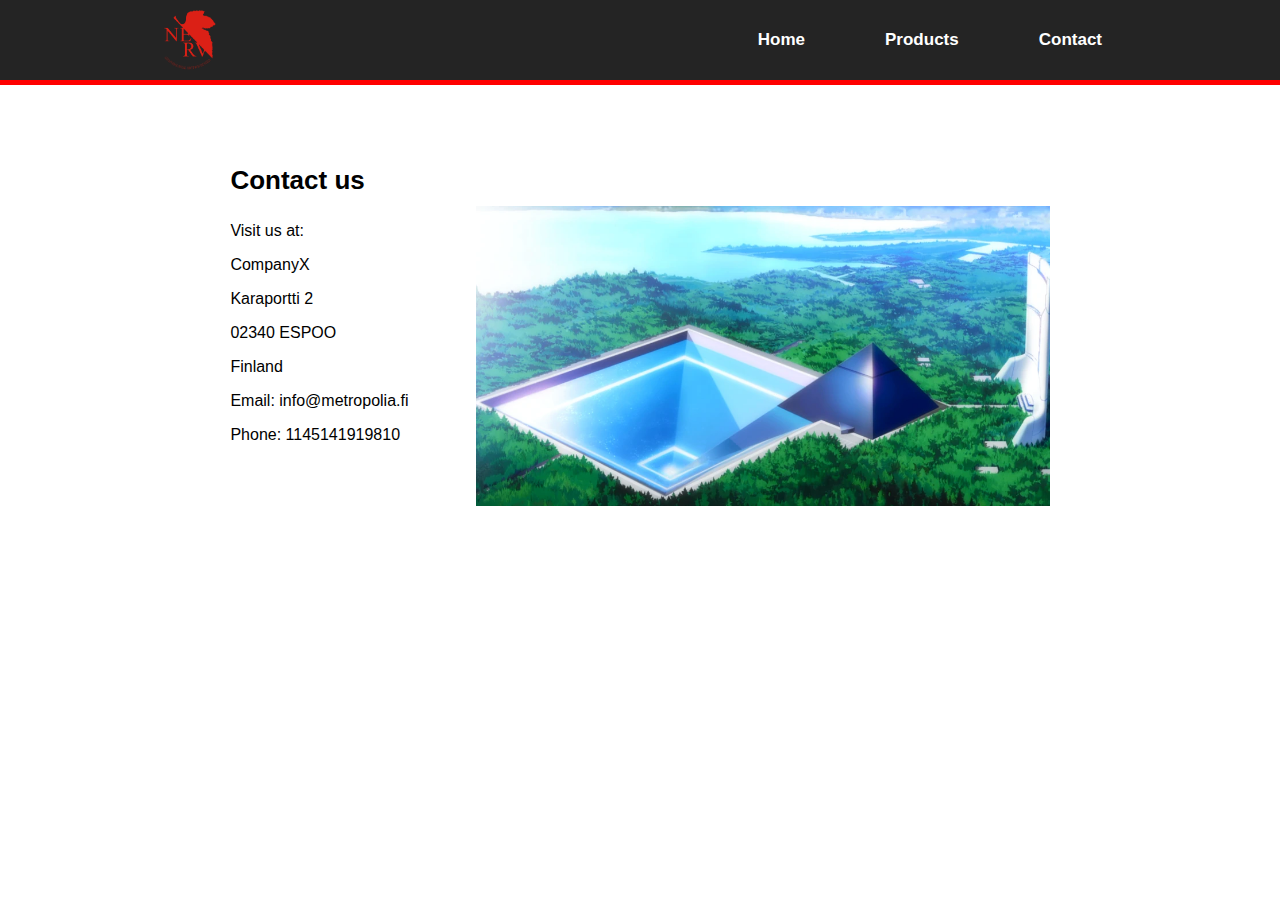
==== ast1/contact.html @ 0514a287 "." ====
<!DOCTYPE html>
<html lang="en">
<head>
    <meta charset="UTF-8">
    <meta name="viewport" content="width=device-width,initial-scale=1.0">
	<meta http-equiv="X-UA-Compatible" content="ie=edge">
    <link rel="stylesheet" href="css/contact.css">
    <title>LOL</title>
</head>
<body>
    <div class="main">
        <div class="nav-container">
            <div class="nav">
                <div class="nav-left">
                    <img class="nav-logo" src="img/nerv.png" alt="">
                </div>
                <div class="nav-right">
                    <div class="nav-right-tag"><a href="index.html">Home</a></div>
                    <div class="nav-right-tag"><a href="products.html">Products</a></div>
                    <div class="nav-right-tag"><a href="contact.html">Contact</a></div>
                </div>
            </div>
        </div>
        <div class="page-content">
            <div class="first-section-container">
                <div class="first-section">
                    <div class="title">Contact us</div>
                    <div class="contact-content">
                        <div class="info">
                            <p class="info-content">Visit us at:</p>
                            <p class="info-content">CompanyX</p>
                            <p class="info-content">Karaportti 2</p>
                            <p class="info-content">02340 ESPOO</p>
                            <p class="info-content">Finland</p>
                            <p class="info-content">Email: info@metropolia.fi</p>
                            <p class="info-content">Phone: 1145141919810</p>
                        </div>
                        <div class="image"></div>
                    </div>      
                </div>
            </div>
        </div>
    </div>
</body>
---- ast1/css/contact.css ----
body {
    width: 100%;
    justify-content: center;
    align-items: center;
    display: flex;
    font-family: "Gill Sans", sans-serif;
    margin:0;
    padding:0;
    background-color: rgb(255, 255, 255);
}
.main {
    justify-content: center;
    align-items: center;
    display: flex;
    flex-direction: column;
    width: 100%;
}
.page-content {
    max-width: 1200px;
    width: 80%;
    justify-content: center;
    align-items: center;
}
.nav-container {
    height:80px;
    width: 100%;
    background-color: rgb(36, 36, 36);
    border-bottom: 5px solid red;
    display: flex;
    justify-content: center;
}
.nav {
    width:80%;
    display:flex;
    justify-content: space-between;
    height: 100%;
}
.nav-left {
    height:100%;
    padding-left: 30px;
    display: flex;
    align-items: center;
}
.nav-logo{
    height:80%;
}
.nav-right{
    display: flex;
    align-items: center;
    padding-right: 10px;
}
.nav-right-tag a{
    display: inline;
    padding: 0 40px;
    font-size: 17px;
    font-weight: 600;
    color: white;
    text-decoration: none;
    transition: all 150ms linear;
}
.nav-right-tag a:hover{
    color: rgb(255, 136, 136);
}
.first-section-container{
    width: 100%;
    display: flex;
    justify-content: center;
    align-content: center;
}
.first-section{
    height: 600px;
    display: block;
    width: 80%;
    margin-top: 80px;
}
.first-section .title{
    font-size:26px;
    margin-bottom: 10px;
    font-weight: 600;
    display: block;
}
.first-section .image{
    height:300px;
    width: 70%;
    display: flex;
    align-items: center;
    justify-content: center;
    background-size: cover;
    background-image: url("../img/NERV_HQ_29.webp");
}
.first-section .contact-content{
    display: flex;
    justify-content: space-between;
}
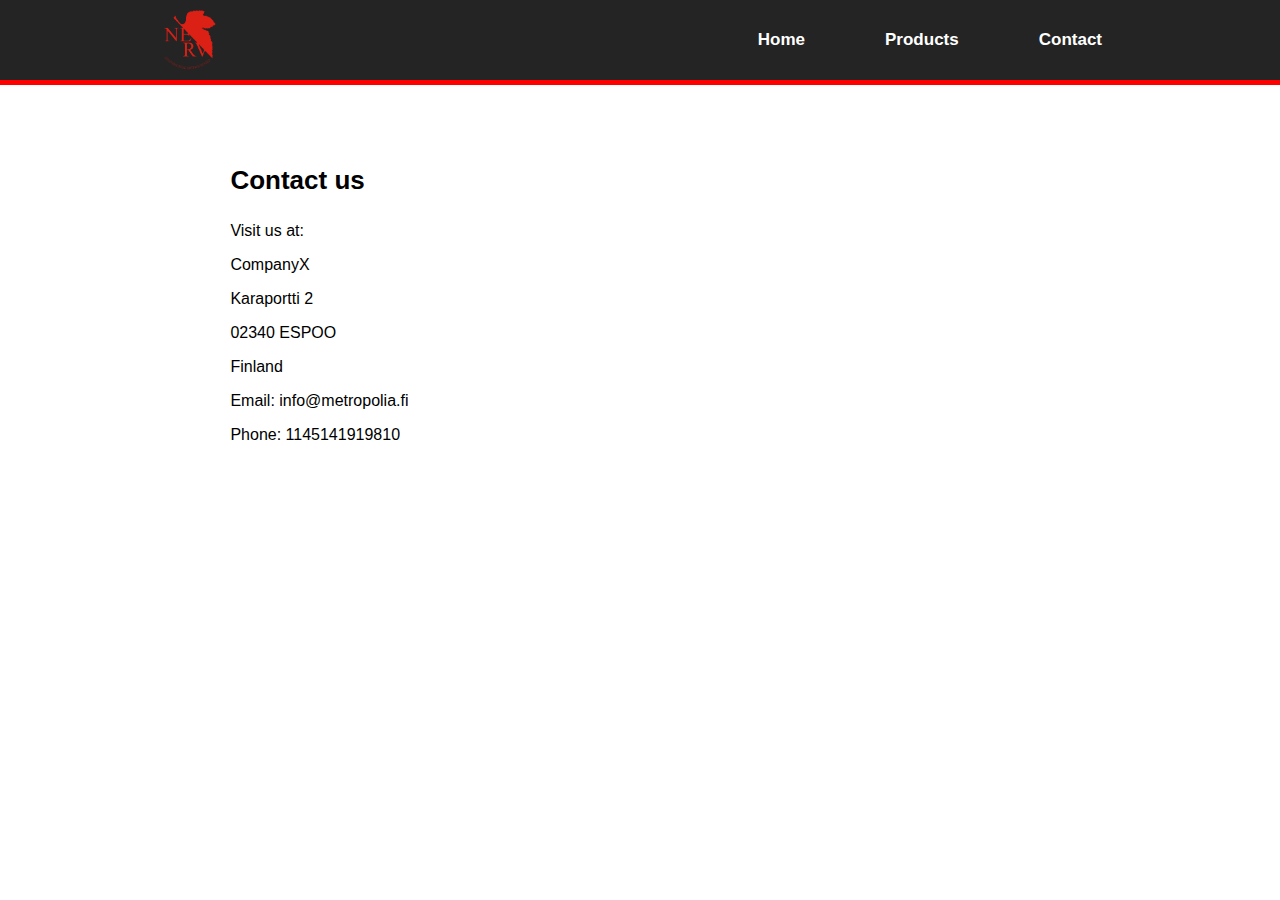
==== commit 077b8999: "." ====
--- a/ast1/contact.html
+++ b/ast1/contact.html
@@ -35,7 +35,9 @@
                             <p class="info-content">Email: info@metropolia.fi</p>
                             <p class="info-content">Phone: 1145141919810</p>
                         </div>
-                        <div class="image"></div>
+                        <div class="map">
+                            <iframe src="https://www.google.com/maps/embed?pb=!1m18!1m12!1m3!1d1981.3854747833398!2d24.75593897684575!3d60.22399853908852!2m3!1f0!2f0!3f0!3m2!1i1024!2i768!4f13.1!3m3!1m2!1s0x468df797cfe43cbb%3A0xb99a2c26d4df39ff!2sMetropolia%20University%20of%20Applied%20Sciences%20-%20Karamalmi%20Campus!5e0!3m2!1sen!2sfi!4v1730449040383!5m2!1sen!2sfi" width="600" height="450" style="border:0;" allowfullscreen="" loading="lazy" referrerpolicy="no-referrer-when-downgrade"></iframe>
+                        </div>
                     </div>      
                 </div>
             </div>
--- a/ast1/css/contact.css
+++ b/ast1/css/contact.css
@@ -85,8 +85,7 @@
     display: flex;
     align-items: center;
     justify-content: center;
-    background-size: cover;
-    background-image: url("../img/NERV_HQ_29.webp");
+    
 }
 .first-section .contact-content{
     display: flex;
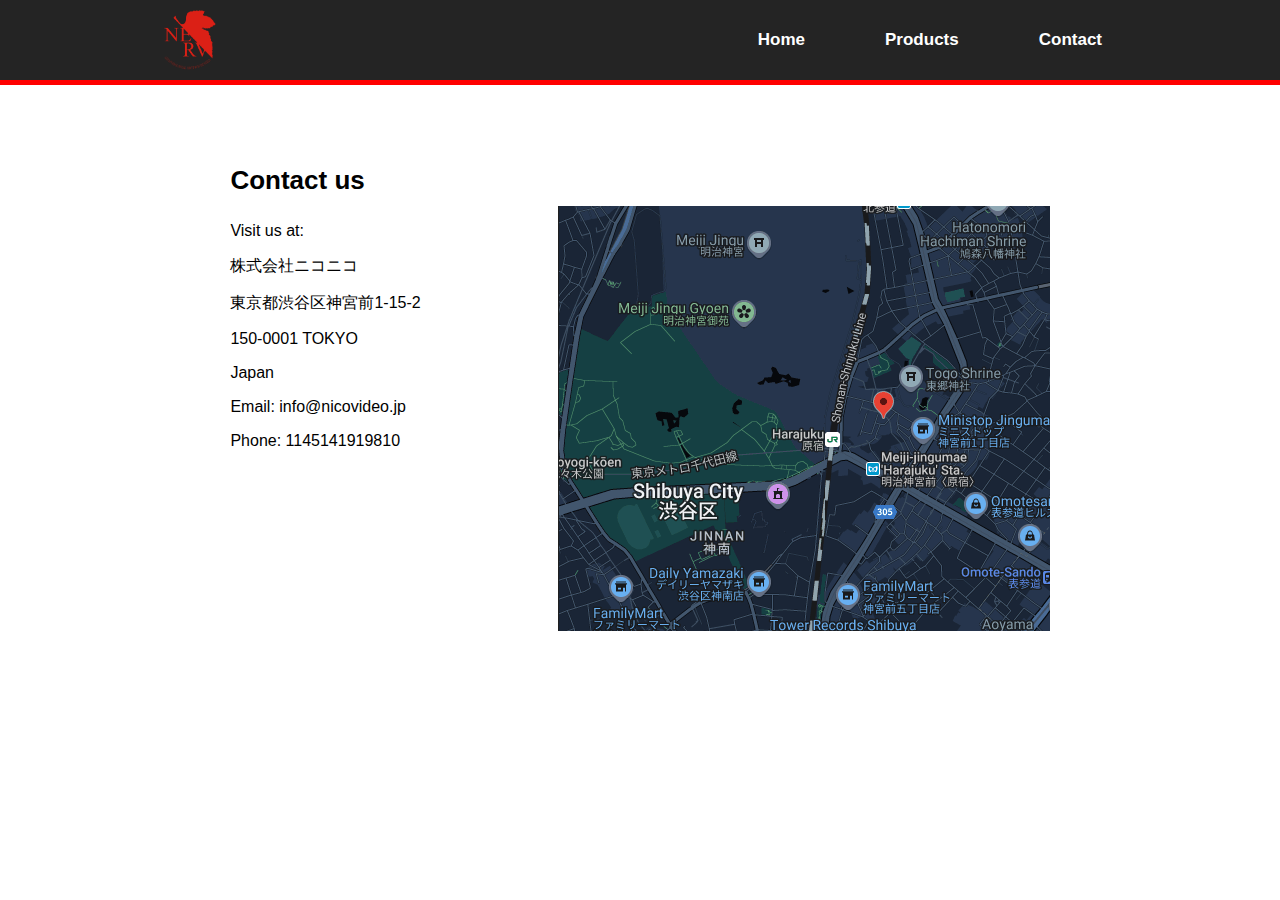
==== commit 5b01b80d: "." ====
--- a/ast1/contact.html
+++ b/ast1/contact.html
@@ -3,6 +3,7 @@
 <head>
     <meta charset="UTF-8">
     <meta name="viewport" content="width=device-width,initial-scale=1.0">
+    <meta name="description" content="test page">
 	<meta http-equiv="X-UA-Compatible" content="ie=edge">
     <link rel="stylesheet" href="css/contact.css">
     <title>LOL</title>
@@ -28,15 +29,15 @@
                     <div class="contact-content">
                         <div class="info">
                             <p class="info-content">Visit us at:</p>
-                            <p class="info-content">CompanyX</p>
-                            <p class="info-content">Karaportti 2</p>
-                            <p class="info-content">02340 ESPOO</p>
-                            <p class="info-content">Finland</p>
-                            <p class="info-content">Email: info@metropolia.fi</p>
+                            <p class="info-content">株式会社ニコニコ</p>
+                            <p class="info-content">東京都渋谷区神宮前1-15-2</p>
+                            <p class="info-content">150-0001 TOKYO</p>
+                            <p class="info-content">Japan</p>
+                            <p class="info-content">Email: info@nicovideo.jp</p>
                             <p class="info-content">Phone: 1145141919810</p>
                         </div>
                         <div class="map">
-                            <iframe src="https://www.google.com/maps/embed?pb=!1m18!1m12!1m3!1d1981.3854747833398!2d24.75593897684575!3d60.22399853908852!2m3!1f0!2f0!3f0!3m2!1i1024!2i768!4f13.1!3m3!1m2!1s0x468df797cfe43cbb%3A0xb99a2c26d4df39ff!2sMetropolia%20University%20of%20Applied%20Sciences%20-%20Karamalmi%20Campus!5e0!3m2!1sen!2sfi!4v1730449040383!5m2!1sen!2sfi" width="600" height="450" style="border:0;" allowfullscreen="" loading="lazy" referrerpolicy="no-referrer-when-downgrade"></iframe>
+                            <img class='map-image' src="img/niconico.png" alt="">
                         </div>
                     </div>      
                 </div>
--- a/ast1/css/contact.css
+++ b/ast1/css/contact.css
@@ -79,15 +79,14 @@
     font-weight: 600;
     display: block;
 }
-.first-section .image{
-    height:300px;
-    width: 70%;
-    display: flex;
-    align-items: center;
-    justify-content: center;
-    
-}
 .first-section .contact-content{
     display: flex;
     justify-content: space-between;
+}
+.first-section .map{
+    width:60%;
+    overflow: hidden;
+}
+.first-section .map-iamge{
+    width: 100%;
 }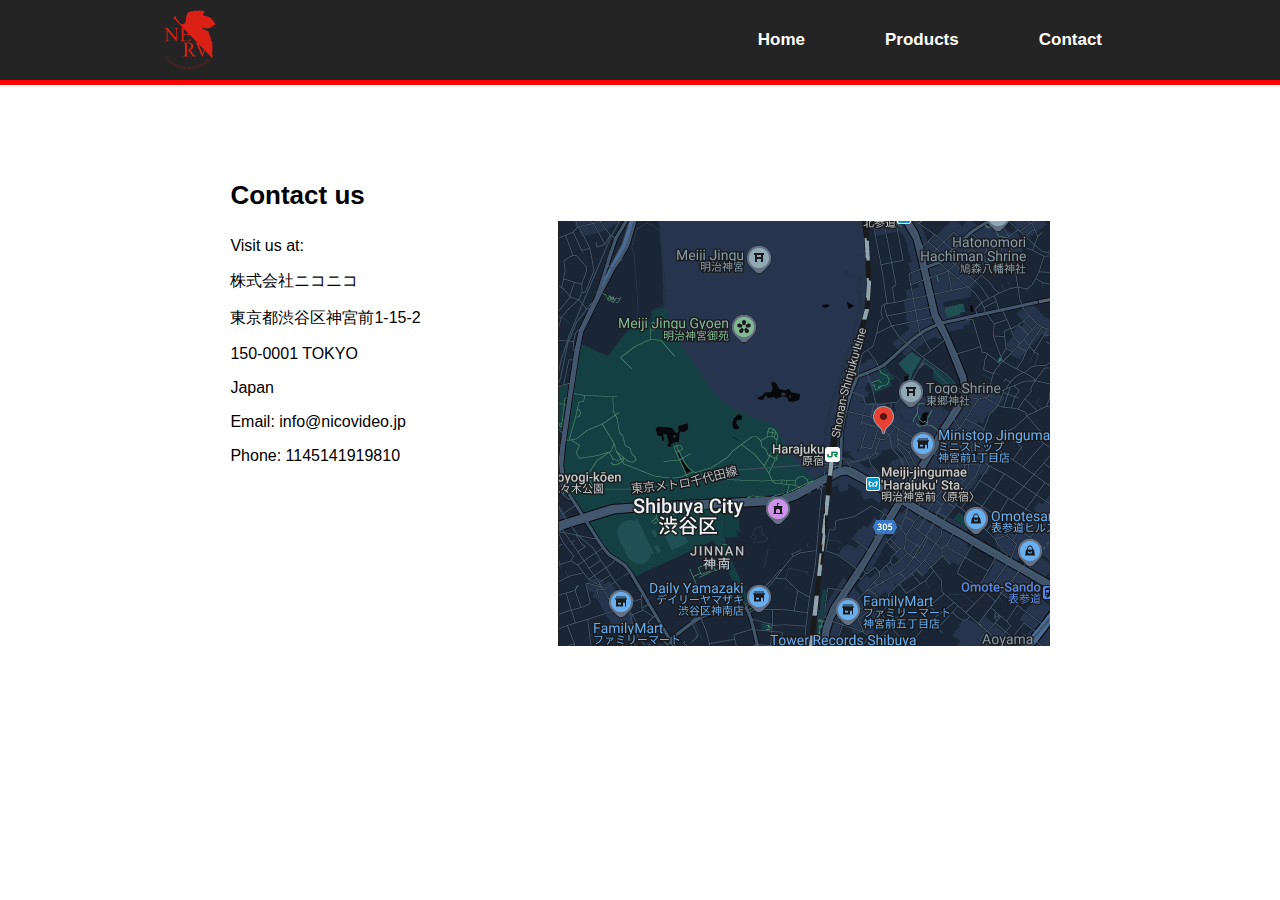
==== commit 6851d824: "." ====
--- a/ast1/contact.html
+++ b/ast1/contact.html
@@ -6,6 +6,7 @@
     <meta name="description" content="test page">
 	<meta http-equiv="X-UA-Compatible" content="ie=edge">
     <link rel="stylesheet" href="css/contact.css">
+    <link rel="stylesheet" href="css/top-nav.css">
     <title>LOL</title>
 </head>
 <body>
--- a/ast1/css/contact.css
+++ b/ast1/css/contact.css
@@ -21,46 +21,6 @@
     justify-content: center;
     align-items: center;
 }
-.nav-container {
-    height:80px;
-    width: 100%;
-    background-color: rgb(36, 36, 36);
-    border-bottom: 5px solid red;
-    display: flex;
-    justify-content: center;
-}
-.nav {
-    width:80%;
-    display:flex;
-    justify-content: space-between;
-    height: 100%;
-}
-.nav-left {
-    height:100%;
-    padding-left: 30px;
-    display: flex;
-    align-items: center;
-}
-.nav-logo{
-    height:80%;
-}
-.nav-right{
-    display: flex;
-    align-items: center;
-    padding-right: 10px;
-}
-.nav-right-tag a{
-    display: inline;
-    padding: 0 40px;
-    font-size: 17px;
-    font-weight: 600;
-    color: white;
-    text-decoration: none;
-    transition: all 150ms linear;
-}
-.nav-right-tag a:hover{
-    color: rgb(255, 136, 136);
-}
 .first-section-container{
     width: 100%;
     display: flex;
@@ -71,7 +31,7 @@
     height: 600px;
     display: block;
     width: 80%;
-    margin-top: 80px;
+    margin-top: 180px;
 }
 .first-section .title{
     font-size:26px;
--- a/ast1/css/top-nav.css
+++ b/ast1/css/top-nav.css
@@ -0,0 +1,42 @@
+.nav-container {
+    height:80px;
+    width: 100%;
+    background-color: rgb(36, 36, 36);
+    border-bottom: 5px solid red;
+    display: flex;
+    justify-content: center;
+    position:fixed;
+    top:0;
+}
+.nav {
+    width:80%;
+    display:flex;
+    justify-content: space-between;
+    height: 100%;
+}
+.nav-left {
+    height:100%;
+    padding-left: 30px;
+    display: flex;
+    align-items: center;
+}
+.nav-logo{
+    height:80%;
+}
+.nav-right{
+    display: flex;
+    align-items: center;
+    padding-right: 10px;
+}
+.nav-right-tag a{
+    display: inline;
+    padding: 0 40px;
+    font-size: 17px;
+    font-weight: 600;
+    color: white;
+    text-decoration: none;
+    transition: all 150ms linear;
+}
+.nav-right-tag a:hover{
+    color: rgb(255, 136, 136);
+}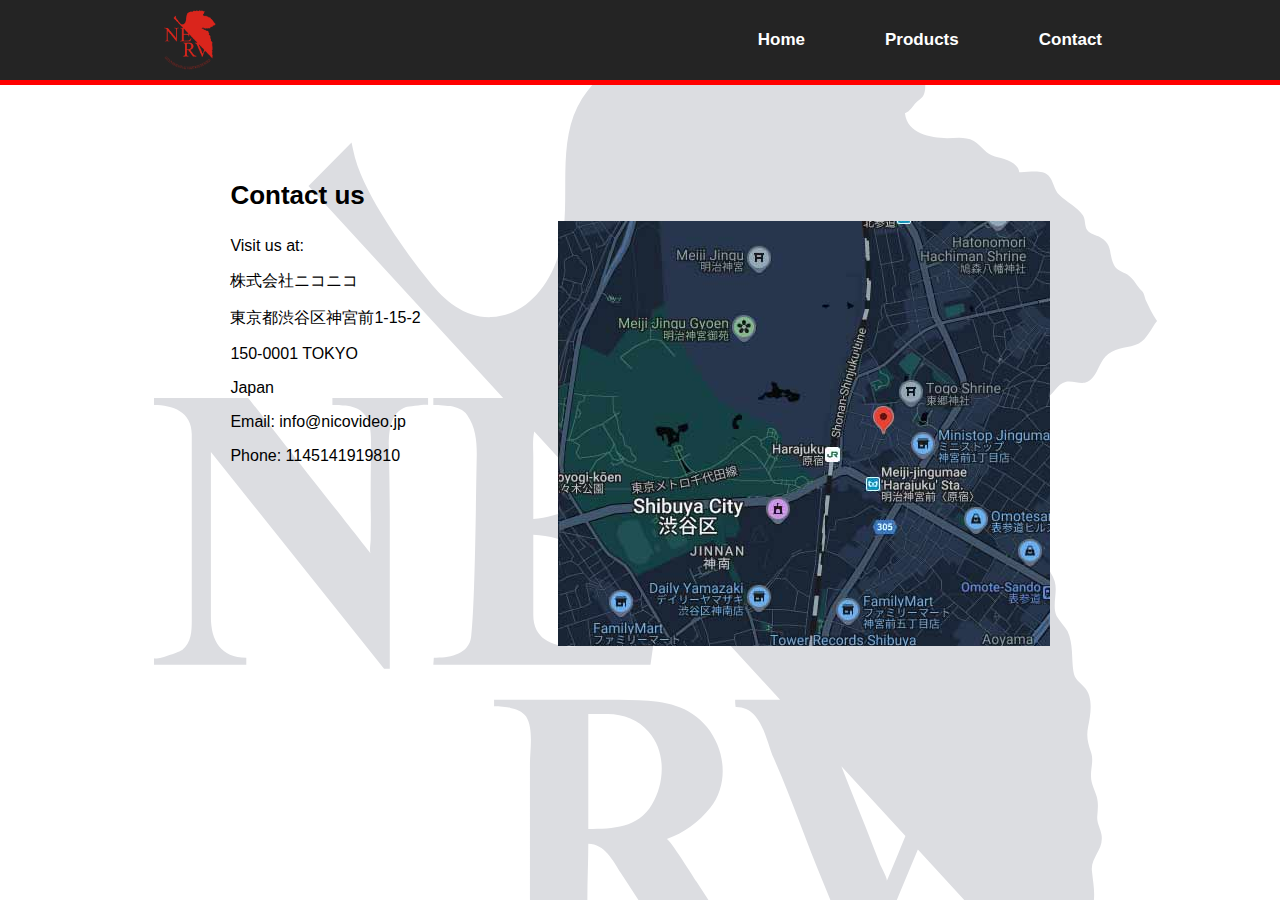
==== commit abbfd4ab: "." ====
--- a/ast1/contact.html
+++ b/ast1/contact.html
@@ -38,7 +38,7 @@
                             <p class="info-content">Phone: 1145141919810</p>
                         </div>
                         <div class="map">
-                            <img class='map-image' src="img/niconico.png" alt="">
+                            <img class='map-image' src="img/niconico.png.jpg" alt="">
                         </div>
                     </div>      
                 </div>
--- a/ast1/css/contact.css
+++ b/ast1/css/contact.css
@@ -7,6 +7,9 @@
     margin:0;
     padding:0;
     background-color: rgb(255, 255, 255);
+    background-image: url('../img/78S.svg');
+    background-size: cover;
+    background-repeat: no-repeat;
 }
 .main {
     justify-content: center;
